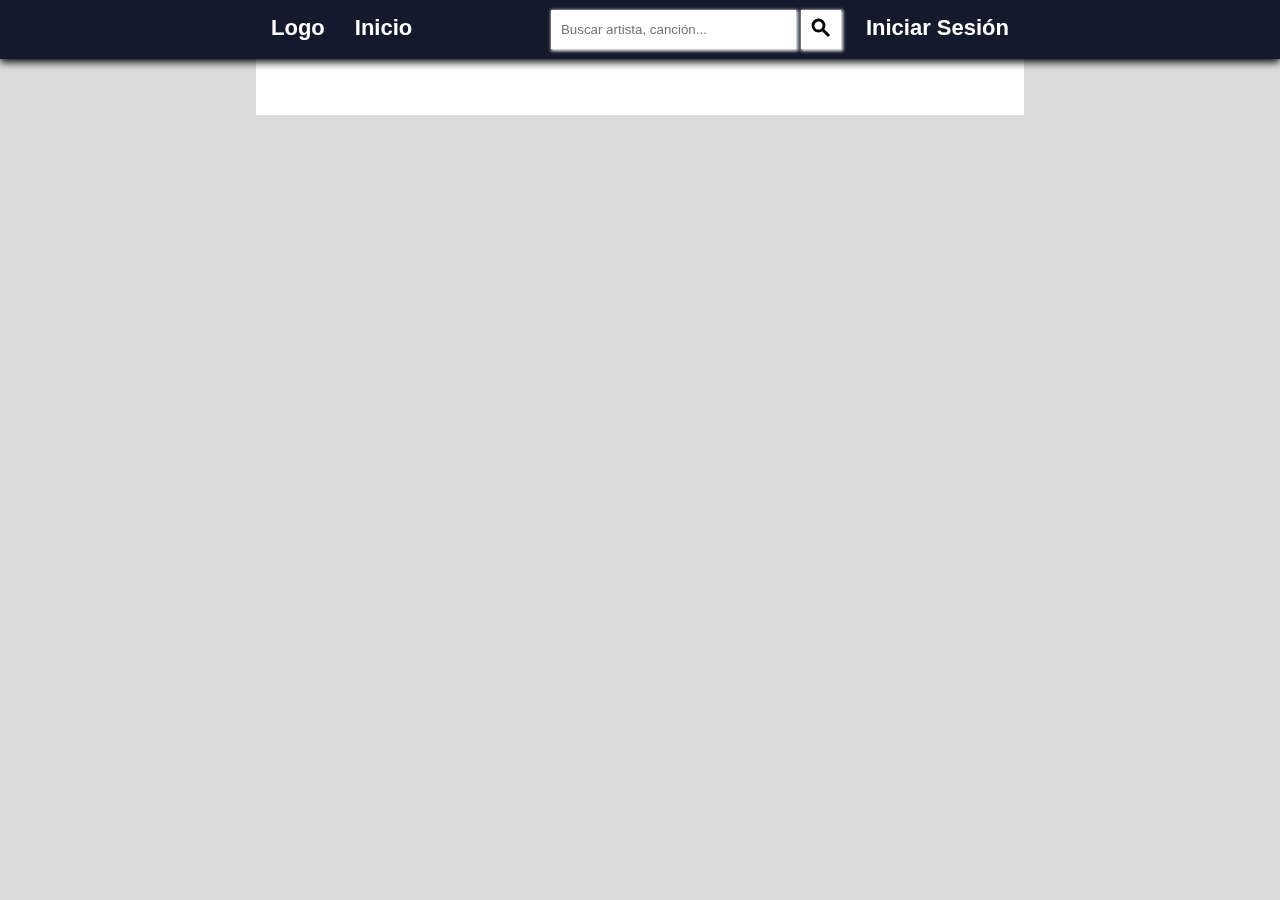
==== index.html @ eaf48548 "fasdfadsf" ====
<!DOCTYPE html>
<html>

<head>
    <meta charset="utf-8" />
    <meta name="viewport" content="width=device-width, initial-scale=1.0" />
    <title>Práctica DWEC</title>
    <link rel="stylesheet" type="text/css" href="css/index.css">
    <link rel="stylesheet" type="text/css" href="css/header.css">
    <link href="https://fonts.googleapis.com/icon?family=Material+Icons" rel="stylesheet">
    <script type="text/javascript" src="js/index.js"></script>
</head>

<body>
    <header>
        <div class="container">
            <div class="left">
                <a href="">Logo</a>
                <a href="">Inicio</a>
            </div>
            <div id="head" class="right">
                <div id="search">
                    <form>
                        <input type="text" placeholder="Buscar artista, canción...">
                        <button type="submit">
                            <span class="material-icons">search</span>
                        </button>
                    </form>
                </div>
            </div>
        </div>
    </header>
    <main>
        <div class="container">
            <div id="album-list">
            </div>
        </div>
    </main>
</body>

</html>
---- css/index.css ----
main *{
    transition: filter 0.3s linear 0.1s, color 0.3s linear 0.2s;
}

main {
    margin-top: 55px;
}

body {
    width: 100%;
    font-family: Arial, Helvetica, sans-serif;
}

#album-list {
    padding: 30px 10px;
    display: flex;
    flex-wrap: wrap;
    justify-content: space-evenly;
}

.album-img {
    overflow-y: hidden;
    background: linear-gradient(90deg, orangered, rgb(238, 101, 52));
}

img {
    width: 100%;
    height: 100%;
}

.album {
    margin: 20px;
    box-shadow: 1px 3px 10px 3px black;
    padding: 15px;
    background-color: rgb(245, 245, 245);
}

.album:hover {
    filter: brightness(85%);
}

.album a {
    text-decoration: none;
}

main .container {
    background-color: white;
}

@media screen and (min-width:1080px) {
    .album-info div {
        max-width: 175px;
        white-space: nowrap;
        text-overflow: ellipsis;
    }
    .album-img {
        width: 175px;
        height: 175px;
    }
}

@media screen and (max-width:1079px) {
    .album-info div {
        width: 125px;
        white-space: nowrap;
        text-overflow: ellipsis;
    }
    .album-img {
        width: 125px;
        height: 125px;
    }
}

.album-img:hover {
    filter: brightness(1.3);
}

.album-content {
    margin-top: 10px;
}

.album-info {}

.artist-name a {
    color: rgb(63, 63, 63);
    font-weight: 700;
    font-size: 16px;
}

.album-name a {
    color: gray;
    font-weight: 600;
    font-size: 14px;
}

.artist-name a:hover, .album-name a:hover {
    color: orangered;
}
---- css/header.css ----
* {
    padding: 0px;
    margin: 0px;
    overflow-x: hidden;
}

header {
    width: 100%;
    background-color: #15192c;
    position: fixed;
    box-shadow: 0px 3px 8px 0px black;
    z-index: 1;
}

header .container {
    font-size: 22px;
}

header .container, .container .left, .container .right {
    display: flex;
}

header .container a {
    text-decoration: none;
    padding: 15px;
    color: white;
    transition: 1s;
    font-weight: 700;
}

header .container a:hover {
    background-color: #131212;
    color: orangered;
}

#search form {
    display: flex;
    padding: 10px;
}

#search input {
    padding-left: 10px;
    width: 225px;
    padding-right: 10px;
    box-shadow: 1px 1px 3px 1px whitesmoke;
    border: none;
}

#search button {
    background-color: white;
    color: black;
    border: none;
    margin-left: 5px;
    box-shadow: 1px 1px 3px 1px whitesmoke;
}

#search button:hover {
    background-color: whitesmoke;
    color: black;
    cursor: pointer;;
}

#search button span {
    font-size: 24px;
    font-weight: 600;
    padding: 6px 8px;
}

.right {
    margin-left: auto;
}

@media screen and (min-width:1080px) {
    .container {
        margin-left: 20%;
        margin-right: 20%;
    }
    body {
        background-color: gainsboro;
    }
}
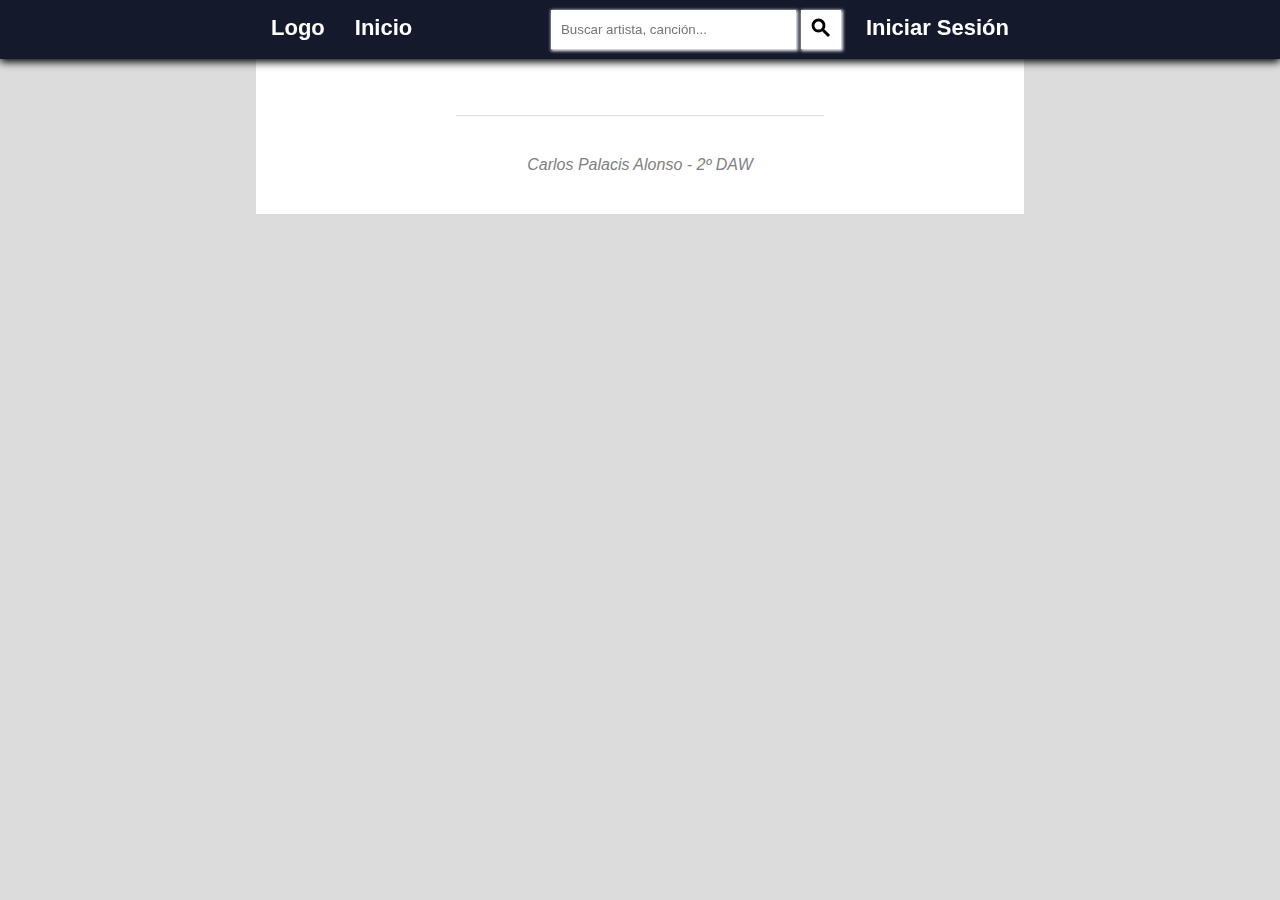
==== commit bacdfebe: "asdadsfadsf" ====
--- a/index.html
+++ b/index.html
@@ -36,6 +36,11 @@
             </div>
         </div>
     </main>
+    <footer>
+        <div class="container">
+            <div>Carlos Palacis Alonso - 2º DAW</div>
+        </div>
+    </footer>
 </body>
 
 </html>--- a/css/index.css
+++ b/css/index.css
@@ -95,4 +95,20 @@
 
 .artist-name a:hover, .album-name a:hover {
     color: orangered;
-}+}
+
+footer{
+    position: sticky;
+    text-align: center;
+}
+footer .container{
+    background-color: white;
+    padding: 0px 200px;
+}
+footer .container div{
+    border-top: 1px solid gainsboro;
+    padding: 40px;
+    color: gray;
+    font-weight: 500;
+    font-style: italic;
+}   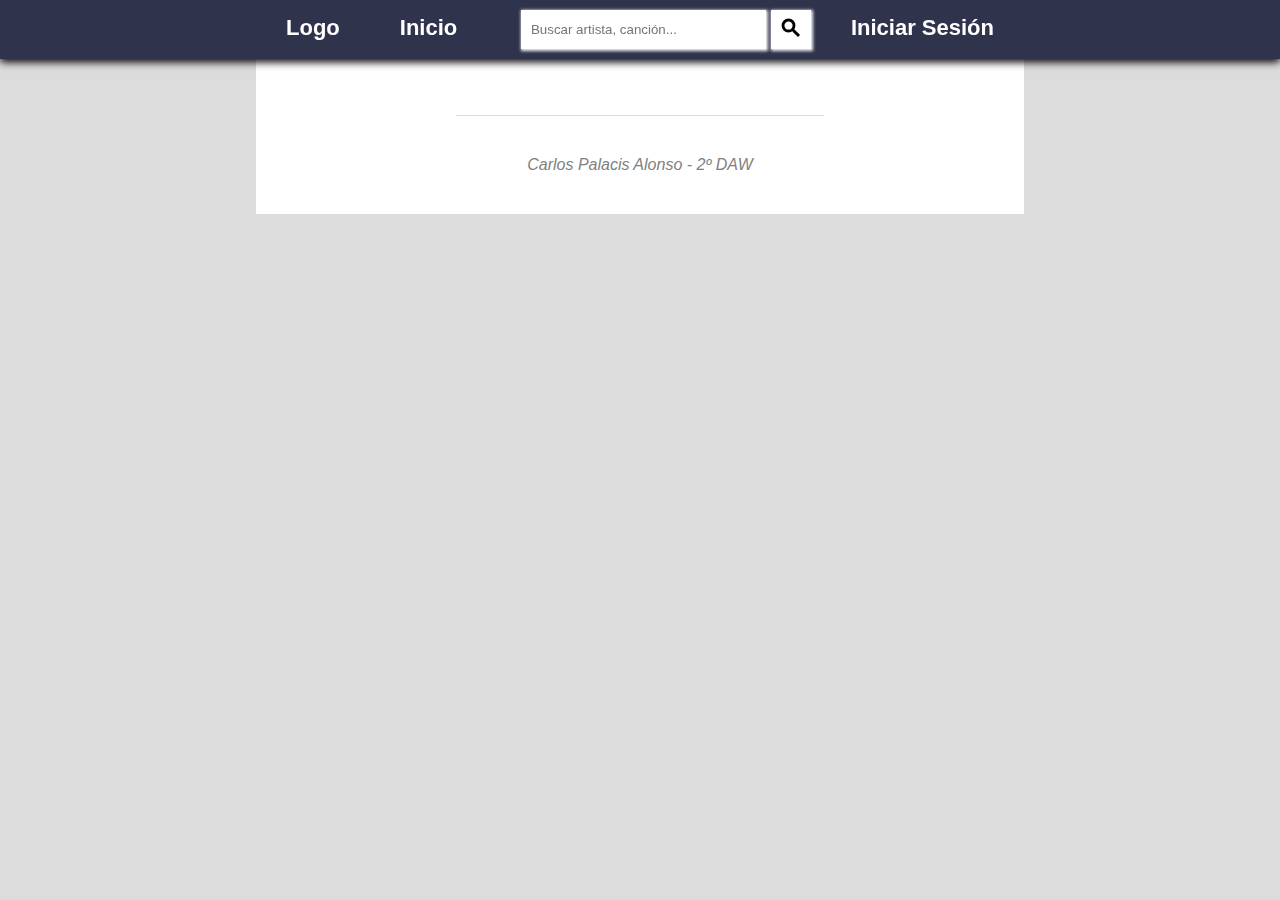
==== commit 20a444da: "asdafsdf" ====
--- a/index.html
+++ b/index.html
@@ -8,7 +8,8 @@
     <link rel="stylesheet" type="text/css" href="css/index.css">
     <link rel="stylesheet" type="text/css" href="css/header.css">
     <link href="https://fonts.googleapis.com/icon?family=Material+Icons" rel="stylesheet">
-    <script type="text/javascript" src="js/index.js"></script>
+    <script src="js/funciones.js"></script>
+    <script src="js/index.js"></script>
 </head>
 
 <body>
--- a/css/header.css
+++ b/css/header.css
@@ -6,7 +6,7 @@
 
 header {
     width: 100%;
-    background-color: #15192c;
+    background-color: #2f334b;
     position: fixed;
     box-shadow: 0px 3px 8px 0px black;
     z-index: 1;
@@ -22,7 +22,7 @@
 
 header .container a {
     text-decoration: none;
-    padding: 15px;
+    padding: 15px 30px;
     color: white;
     transition: 1s;
     font-weight: 700;
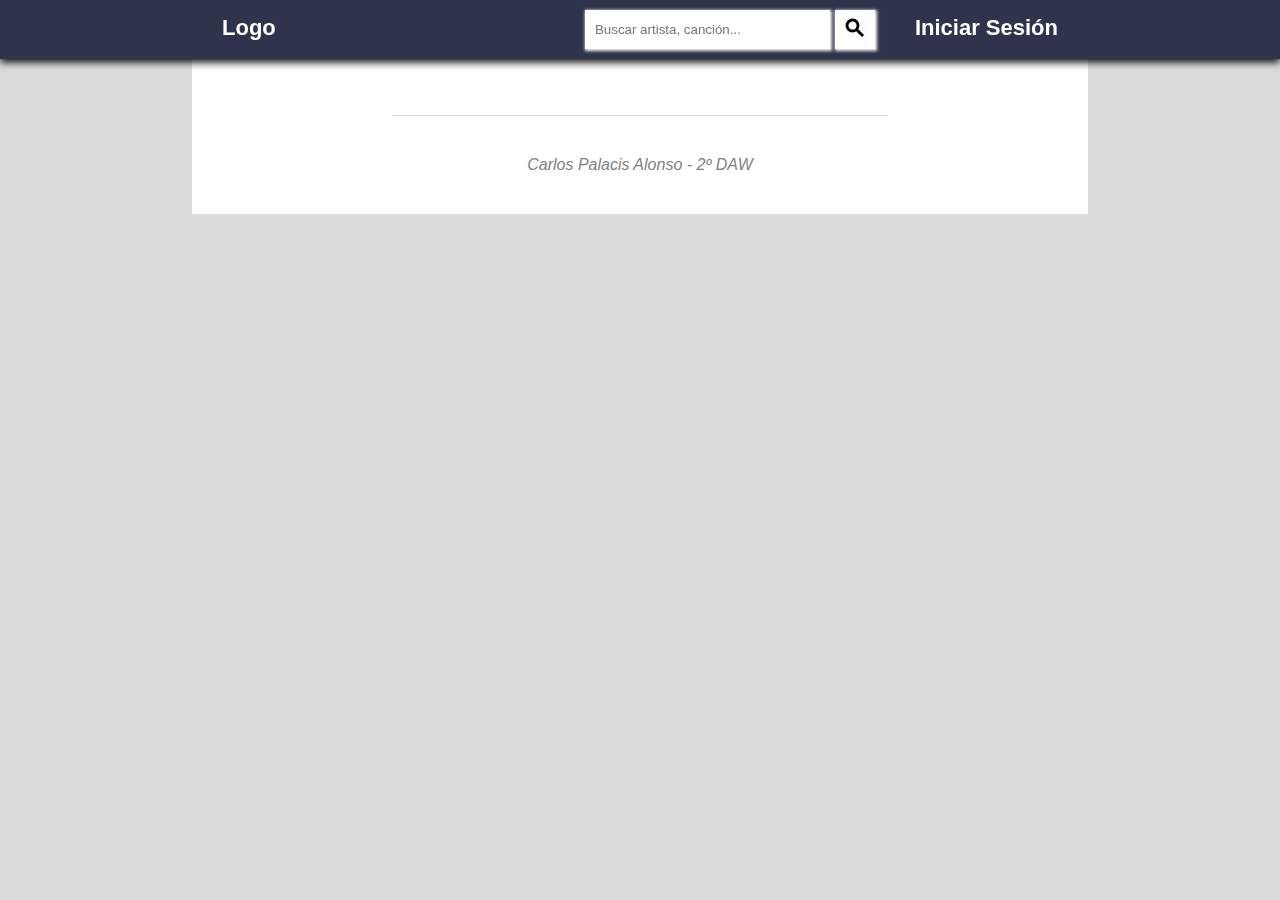
==== commit cda16551: "asdfasdf" ====
--- a/index.html
+++ b/index.html
@@ -7,9 +7,12 @@
     <title>Práctica DWEC</title>
     <link rel="stylesheet" type="text/css" href="css/index.css">
     <link rel="stylesheet" type="text/css" href="css/header.css">
+    <link rel="stylesheet" type="text/css" href="css/footer.css">
+    <link rel="stylesheet" type="text/css" href="css/albumList.css">
     <link href="https://fonts.googleapis.com/icon?family=Material+Icons" rel="stylesheet">
-    <script src="js/funciones.js"></script>
-    <script src="js/index.js"></script>
+    <script type="text/javascript" src="js/header.js"></script>
+    <script type="text/javascript" src="js/funciones.js"></script>
+    <script type="text/javascript" src="js/index.js"></script>
 </head>
 
 <body>
@@ -17,7 +20,6 @@
         <div class="container">
             <div class="left">
                 <a href="">Logo</a>
-                <a href="">Inicio</a>
             </div>
             <div id="head" class="right">
                 <div id="search">
@@ -33,7 +35,7 @@
     </header>
     <main>
         <div class="container">
-            <div id="album-list">
+            <div id="lista" class="album-list">
             </div>
         </div>
     </main>
--- a/css/header.css
+++ b/css/header.css
@@ -57,7 +57,8 @@
 #search button:hover {
     background-color: whitesmoke;
     color: black;
-    cursor: pointer;;
+    cursor: pointer;
+    ;
 }
 
 #search button span {
@@ -72,8 +73,8 @@
 
 @media screen and (min-width:1080px) {
     .container {
-        margin-left: 20%;
-        margin-right: 20%;
+        margin-left: 15%;
+        margin-right: 15%;
     }
     body {
         background-color: gainsboro;
--- a/css/footer.css
+++ b/css/footer.css
@@ -0,0 +1,17 @@
+footer {
+    position: sticky;
+    text-align: center;
+}
+
+footer .container {
+    background-color: white;
+    padding: 0px 200px;
+}
+
+footer .container div {
+    border-top: 1px solid gainsboro;
+    padding: 40px;
+    color: gray;
+    font-weight: 500;
+    font-style: italic;
+}--- a/css/albumList.css
+++ b/css/albumList.css
@@ -0,0 +1,85 @@
+.album-list {
+    padding: 30px 40px;
+    display: flex;
+    flex-wrap: wrap;
+    justify-content: space-evenly;
+}
+
+.album-img {
+    overflow-y: hidden;
+    background: linear-gradient(90deg, orangered, rgb(238, 101, 52));
+}
+
+img {
+    width: 100%;
+    height: 100%;
+}
+
+.album-container {
+    margin: 20px;
+    box-shadow: 1px 3px 10px 3px black;
+    padding: 15px;
+    background-color: rgb(245, 245, 245);
+}
+
+.album-container:hover {
+    filter: brightness(85%);
+}
+
+.album-container a {
+    text-decoration: none;
+}
+
+main .container {
+    background-color: white;
+}
+
+@media screen and (min-width:1080px) {
+    .album-info div {
+        max-width: 175px;
+        white-space: nowrap;
+        text-overflow: ellipsis;
+    }
+    .album-img {
+        width: 175px;
+        height: 175px;
+    }
+}
+
+@media screen and (max-width:1079px) {
+    .album-info div {
+        width: 125px;
+        white-space: nowrap;
+        text-overflow: ellipsis;
+    }
+    .album-img {
+        width: 125px;
+        height: 125px;
+    }
+}
+
+.album-img:hover {
+    filter: brightness(1.3);
+}
+
+.album-content {
+    margin-top: 10px;
+}
+
+.album-info {}
+
+.artist-name a {
+    color: rgb(63, 63, 63);
+    font-weight: 700;
+    font-size: 16px;
+}
+
+.album-name a {
+    color: gray;
+    font-weight: 600;
+    font-size: 14px;
+}
+
+.artist-name a:hover, .album-name a:hover {
+    color: orangered;
+}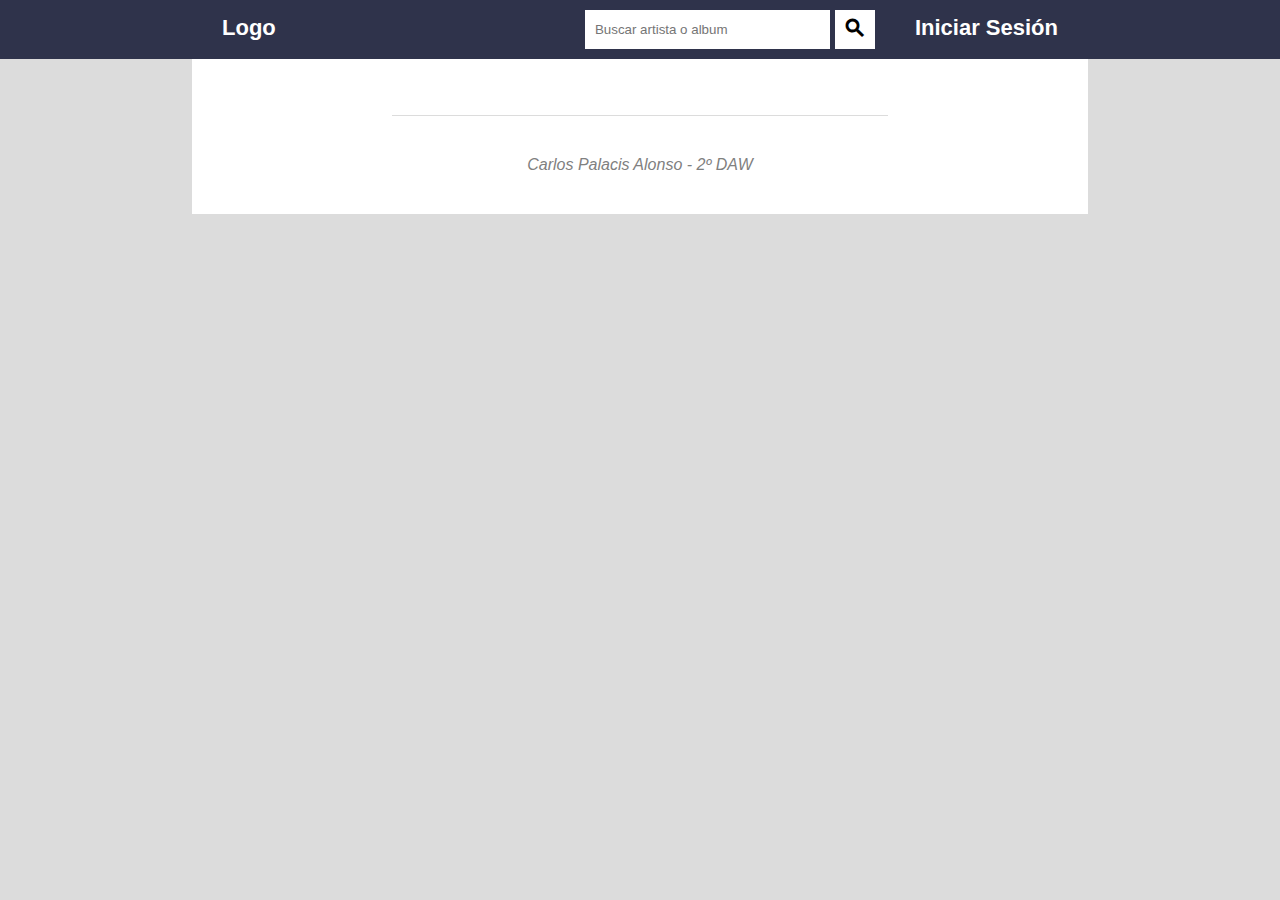
==== commit 8358a130: "adsfasdf" ====
--- a/index.html
+++ b/index.html
@@ -10,29 +10,15 @@
     <link rel="stylesheet" type="text/css" href="css/footer.css">
     <link rel="stylesheet" type="text/css" href="css/albumList.css">
     <link href="https://fonts.googleapis.com/icon?family=Material+Icons" rel="stylesheet">
+    <script type="text/javascript" src="recursos/jquery-3.5.1.js"></script>
     <script type="text/javascript" src="js/header.js"></script>
+    <script type="text/javascript" src="js/search.js"></script>
     <script type="text/javascript" src="js/funciones.js"></script>
     <script type="text/javascript" src="js/index.js"></script>
 </head>
 
 <body>
-    <header>
-        <div class="container">
-            <div class="left">
-                <a href="">Logo</a>
-            </div>
-            <div id="head" class="right">
-                <div id="search">
-                    <form>
-                        <input type="text" placeholder="Buscar artista, canción...">
-                        <button type="submit">
-                            <span class="material-icons">search</span>
-                        </button>
-                    </form>
-                </div>
-            </div>
-        </div>
-    </header>
+    <header id="header"></header>
     <main>
         <div class="container">
             <div id="lista" class="album-list">
--- a/css/header.css
+++ b/css/header.css
@@ -8,7 +8,6 @@
     width: 100%;
     background-color: #2f334b;
     position: fixed;
-    box-shadow: 0px 3px 8px 0px black;
     z-index: 1;
 }
 
@@ -42,8 +41,12 @@
     padding-left: 10px;
     width: 225px;
     padding-right: 10px;
-    box-shadow: 1px 1px 3px 1px whitesmoke;
     border: none;
+    outline: none;
+}
+
+#search input:focus{
+    background-color: gainsboro;
 }
 
 #search button {
@@ -51,7 +54,7 @@
     color: black;
     border: none;
     margin-left: 5px;
-    box-shadow: 1px 1px 3px 1px whitesmoke;
+    outline: none;
 }
 
 #search button:hover {
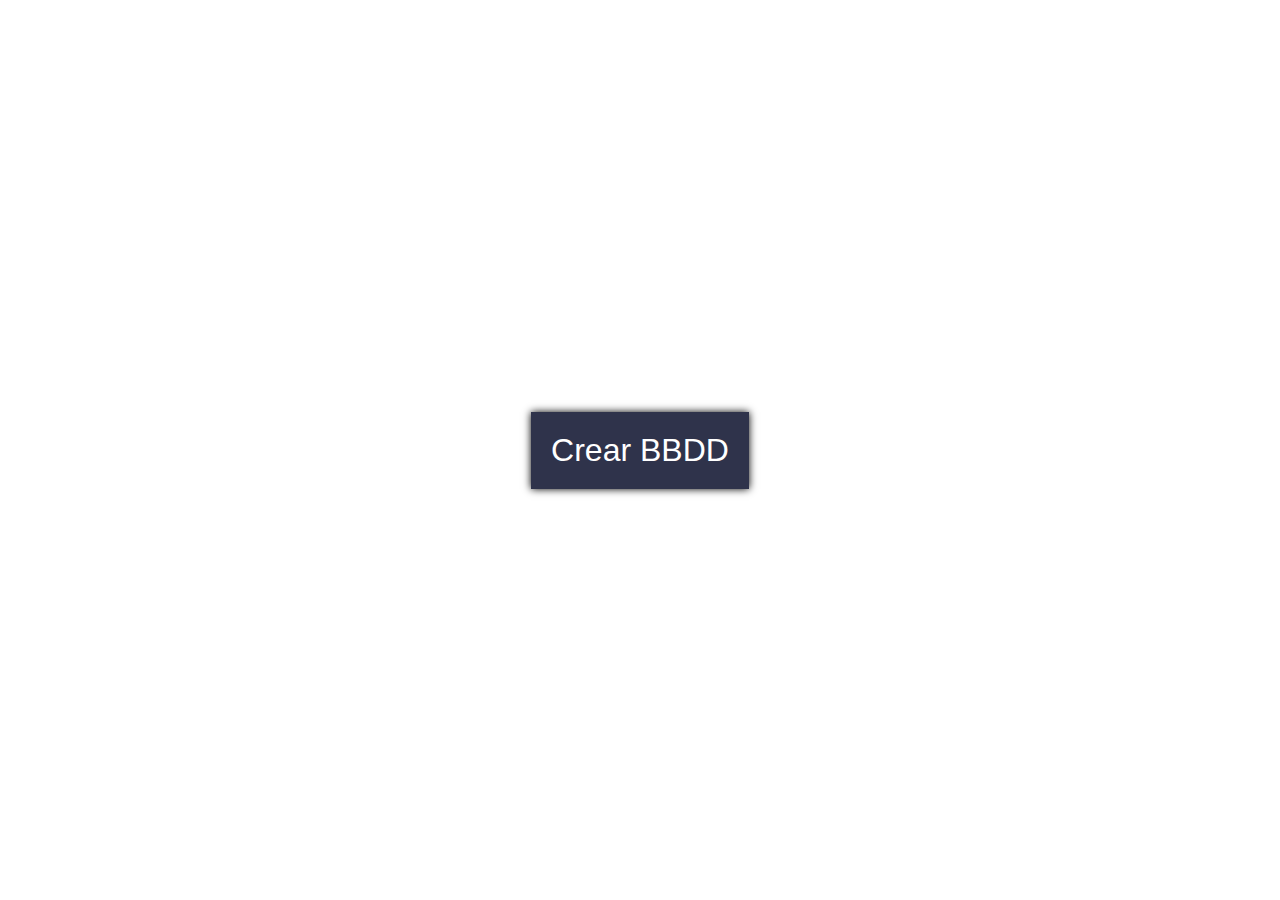
==== commit 1fd0370e: "asdfasdf" ====
--- a/index.html
+++ b/index.html
@@ -5,31 +5,13 @@
     <meta charset="utf-8" />
     <meta name="viewport" content="width=device-width, initial-scale=1.0" />
     <title>Práctica DWEC</title>
-    <link rel="stylesheet" type="text/css" href="css/index.css">
-    <link rel="stylesheet" type="text/css" href="css/header.css">
-    <link rel="stylesheet" type="text/css" href="css/footer.css">
-    <link rel="stylesheet" type="text/css" href="css/albumList.css">
     <link href="https://fonts.googleapis.com/icon?family=Material+Icons" rel="stylesheet">
-    <script type="text/javascript" src="recursos/jquery-3.5.1.js"></script>
-    <script type="text/javascript" src="js/header.js"></script>
-    <script type="text/javascript" src="js/search.js"></script>
-    <script type="text/javascript" src="js/funciones.js"></script>
-    <script type="text/javascript" src="js/index.js"></script>
+    <script type="text/javascript" src="js/bbdd.js"></script>
+    <link rel="stylesheet" type="text/css" href="css/bbdd.css">
 </head>
 
 <body>
-    <header id="header"></header>
-    <main>
-        <div class="container">
-            <div id="lista" class="album-list">
-            </div>
-        </div>
-    </main>
-    <footer>
-        <div class="container">
-            <div>Carlos Palacis Alonso - 2º DAW</div>
-        </div>
-    </footer>
+    <button id="btn">Crear BBDD</button>
 </body>
 
 </html>--- a/css/bbdd.css
+++ b/css/bbdd.css
@@ -0,0 +1,29 @@
+*{
+    margin:0;
+    padding: 0;
+}
+
+body{
+    width: 100%;
+    height: 100vh;
+    display: flex;
+    justify-content: center;
+    align-items: center;
+    font-family: Roboto, "sans-serif";
+}
+
+button{
+    padding: 20px;
+    font-size: xx-large;
+    text-align: center;
+    background-color: #2f334b;
+    color: white;
+    cursor: pointer;
+    border: none;
+    box-shadow: 0 0 8px 0 black;
+    transition: background-color 0.5s;
+}
+
+button:hover{
+    background-color: black;
+}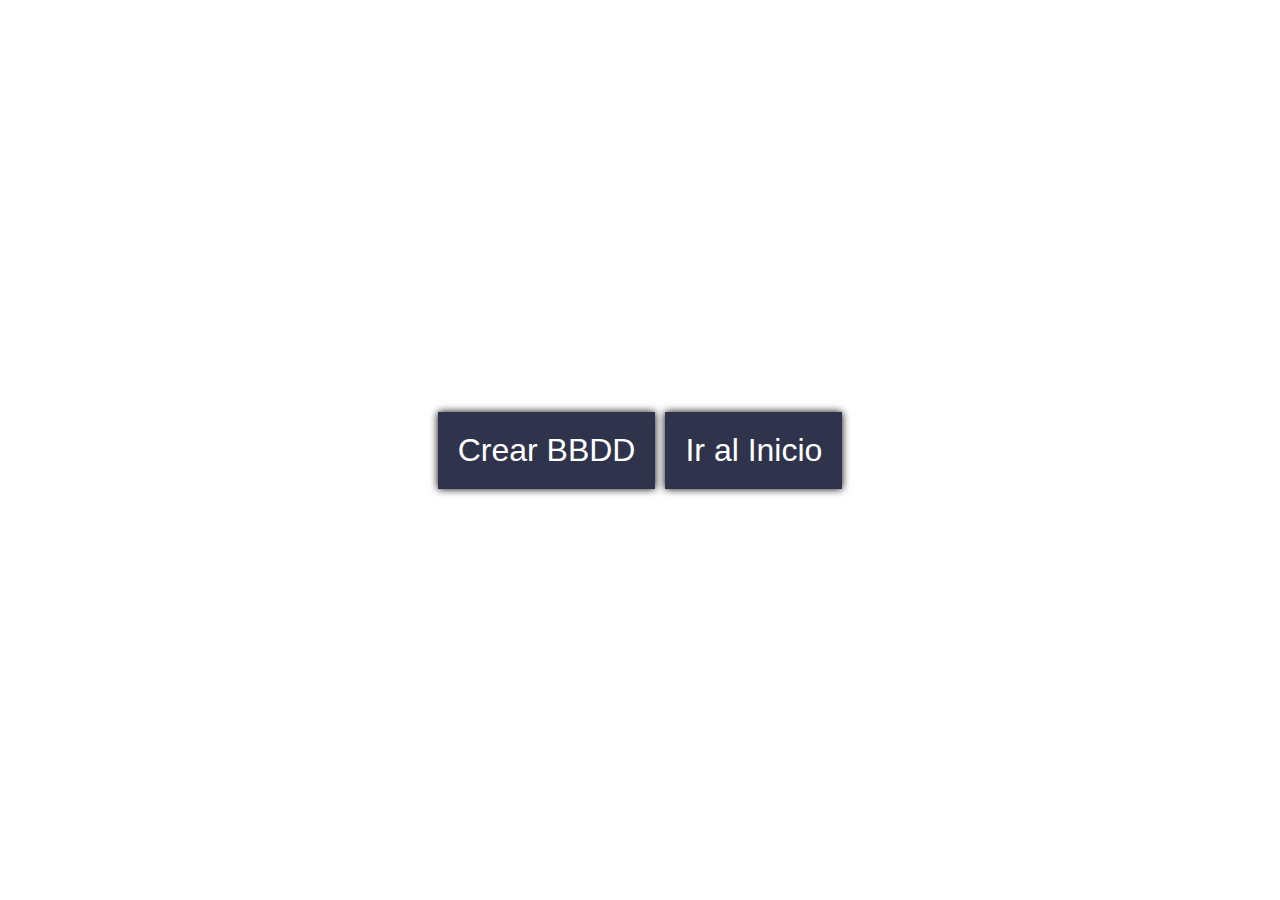
==== commit 2ed10077: "adsfasdf" ====
--- a/index.html
+++ b/index.html
@@ -12,6 +12,7 @@
 
 <body>
     <button id="btn">Crear BBDD</button>
+    <button id="inicio">Ir al Inicio</button>
 </body>
 
 </html>--- a/css/bbdd.css
+++ b/css/bbdd.css
@@ -13,6 +13,7 @@
 }
 
 button{
+    margin: 5px;
     padding: 20px;
     font-size: xx-large;
     text-align: center;
